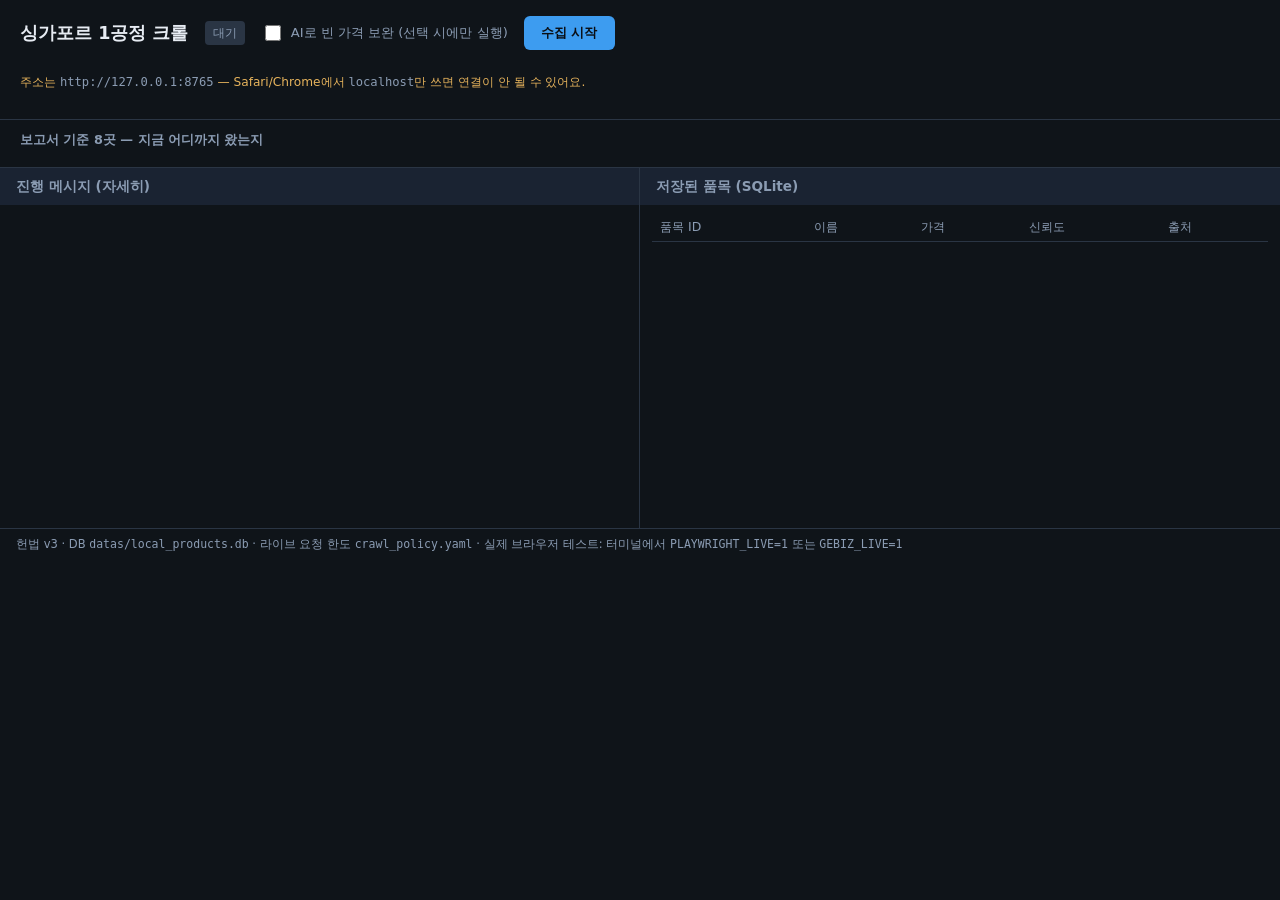
==== web/static/index.html @ 0917e07f "initial" ====
<!DOCTYPE html>
<html lang="ko">
<head>
  <meta charset="utf-8" />
  <meta name="viewport" content="width=device-width, initial-scale=1" />
  <title>싱가포르 1공정 크롤 · 로컬 대시보드</title>
  <style>
    :root {
      --bg: #0f1419;
      --panel: #1a2332;
      --text: #e7ecf3;
      --muted: #8b9cb3;
      --accent: #3d9cf0;
      --ok: #3ecf8e;
      --warn: #e6b35c;
      --err: #f07178;
      --skip: #6b7c90;
    }
    * { box-sizing: border-box; }
    body {
      margin: 0;
      font-family: "SF Pro Text", "Segoe UI", system-ui, sans-serif;
      background: var(--bg);
      color: var(--text);
      min-height: 100vh;
    }
    header {
      padding: 1rem 1.25rem;
      border-bottom: 1px solid #2a3544;
      display: flex;
      flex-wrap: wrap;
      align-items: center;
      gap: 0.75rem 1rem;
    }
    h1 { font-size: 1.1rem; font-weight: 600; margin: 0; }
    .badge {
      font-size: 0.75rem;
      padding: 0.2rem 0.5rem;
      border-radius: 4px;
      background: #2a3544;
      color: var(--muted);
    }
    .badge.on { background: #1e3d32; color: var(--ok); }
    .controls {
      display: flex;
      flex-wrap: wrap;
      align-items: center;
      gap: 0.75rem 1rem;
    }
    label.ai-opt {
      display: inline-flex;
      align-items: center;
      gap: 0.45rem;
      font-size: 0.82rem;
      color: var(--muted);
      cursor: pointer;
      user-select: none;
    }
    label.ai-opt input { accent-color: var(--accent); width: 1rem; height: 1rem; }
    button.primary {
      background: var(--accent);
      color: #0a0e14;
      border: none;
      padding: 0.5rem 1.1rem;
      border-radius: 6px;
      font-weight: 600;
      cursor: pointer;
    }
    button.primary:disabled { opacity: 0.45; cursor: not-allowed; }
    .hint-bar {
      width: 100%;
      font-size: 0.76rem;
      color: var(--warn);
    }
    .hint-bar code { color: var(--muted); }
    .board-wrap {
      padding: 0.75rem 1.25rem 0.5rem;
      border-bottom: 1px solid #2a3544;
    }
    .board-title {
      font-size: 0.8rem;
      font-weight: 600;
      color: var(--muted);
      margin-bottom: 0.6rem;
    }
    #sitesGrid {
      display: grid;
      grid-template-columns: repeat(auto-fill, minmax(200px, 1fr));
      gap: 0.55rem;
    }
    .site-card {
      background: var(--panel);
      border-radius: 8px;
      padding: 0.55rem 0.65rem;
      border: 1px solid #2a3544;
      min-height: 5.2rem;
      transition: border-color 0.15s, box-shadow 0.15s;
    }
    .site-card .num {
      font-size: 0.65rem;
      color: var(--muted);
      margin-bottom: 0.15rem;
    }
    .site-card .title { font-size: 0.78rem; font-weight: 600; line-height: 1.25; }
    .site-card .domain { font-size: 0.65rem; color: var(--muted); margin-top: 0.2rem; }
    .site-card .status-row {
      margin-top: 0.35rem;
      display: flex;
      align-items: center;
      gap: 0.35rem;
      flex-wrap: wrap;
    }
    .pill {
      font-size: 0.65rem;
      font-weight: 600;
      padding: 0.12rem 0.4rem;
      border-radius: 999px;
      background: #2a3544;
      color: var(--text);
    }
    .pill.pending { background: #2a3544; color: var(--muted); }
    .pill.running { background: #1a3050; color: var(--accent); }
    .pill.ok { background: #1e3d32; color: var(--ok); }
    .pill.skip { background: #2a333d; color: var(--skip); }
    .pill.warn { background: #3d3420; color: var(--warn); }
    .pill.error { background: #3d2024; color: var(--err); }
    .site-card .msg {
      font-size: 0.68rem;
      color: var(--muted);
      margin-top: 0.35rem;
      line-height: 1.35;
      max-height: 2.7rem;
      overflow: hidden;
    }
    .site-card.state-running { border-color: var(--accent); box-shadow: 0 0 0 1px rgba(61, 156, 240, 0.25); }
    .site-card.state-ok { border-color: rgba(62, 207, 142, 0.45); }
    .site-card.state-warn { border-color: rgba(230, 179, 92, 0.5); }
    .site-card.state-error { border-color: rgba(240, 113, 120, 0.55); }
    main { display: grid; grid-template-columns: 1fr 1fr; gap: 0; min-height: 360px; }
    @media (max-width: 960px) { main { grid-template-columns: 1fr; } }
    section {
      border-right: 1px solid #2a3544;
      display: flex;
      flex-direction: column;
      min-height: 320px;
    }
    section:last-child { border-right: none; }
    .section-head {
      padding: 0.6rem 1rem;
      background: var(--panel);
      font-size: 0.85rem;
      font-weight: 600;
      color: var(--muted);
    }
    #log {
      flex: 1;
      margin: 0;
      padding: 0.75rem 1rem;
      overflow: auto;
      font-family: ui-monospace, "Cascadia Code", monospace;
      font-size: 0.76rem;
      line-height: 1.45;
      list-style: none;
    }
    #log li { margin-bottom: 0.35rem; word-break: break-word; }
    #log .phase { color: var(--accent); }
    #log .success { color: var(--ok); }
    #log .warn { color: var(--warn); }
    #log .err { color: var(--err); }
    #log .info { color: var(--muted); }
    #log .muted { color: #5c6b7d; }
    table {
      width: 100%;
      border-collapse: collapse;
      font-size: 0.78rem;
    }
    th, td {
      text-align: left;
      padding: 0.35rem 0.5rem;
      border-bottom: 1px solid #2a3544;
    }
    th { color: var(--muted); font-weight: 500; position: sticky; top: 0; background: var(--bg); }
    .wrap { overflow: auto; flex: 1; padding: 0.5rem 0.75rem; }
    footer {
      padding: 0.5rem 1rem;
      font-size: 0.72rem;
      color: var(--muted);
      border-top: 1px solid #2a3544;
    }
  </style>
</head>
<body>
  <header>
    <h1>싱가포르 1공정 크롤</h1>
    <span id="runBadge" class="badge">대기</span>
    <div class="controls">
      <label class="ai-opt" title="켜면 빈 가격을 AI로 추정해 채웁니다. 신뢰도가 낮을 수 있어요.">
        <input type="checkbox" id="chkAi" />
        <span>AI로 빈 가격 보완 (선택 시에만 실행)</span>
      </label>
      <button type="button" class="primary" id="btnRun">수집 시작</button>
    </div>
    <p class="hint-bar">
      주소는 <code>http://127.0.0.1:8765</code> — Safari/Chrome에서 <code>localhost</code>만 쓰면 연결이 안 될 수 있어요.
    </p>
  </header>
  <div class="board-wrap">
    <div class="board-title">보고서 기준 8곳 — 지금 어디까지 왔는지</div>
    <div id="sitesGrid" aria-live="polite"></div>
  </div>
  <main>
    <section>
      <div class="section-head">진행 메시지 (자세히)</div>
      <ul id="log"></ul>
    </section>
    <section>
      <div class="section-head">저장된 품목 (SQLite)</div>
      <div class="wrap">
        <table>
          <thead>
            <tr>
              <th>품목 ID</th>
              <th>이름</th>
              <th>가격</th>
              <th>신뢰도</th>
              <th>출처</th>
            </tr>
          </thead>
          <tbody id="tbody"></tbody>
        </table>
      </div>
    </section>
  </main>
  <footer>헌법 v3 · DB <code>datas/local_products.db</code> · 라이브 요청 한도 <code>crawl_policy.yaml</code> · 실제 브라우저 테스트: 터미널에서 <code>PLAYWRIGHT_LIVE=1</code> 또는 <code>GEBIZ_LIVE=1</code></footer>
  <script>
    const STATUS_KO = {
      pending: "대기",
      running: "진행 중",
      ok: "완료",
      skip: "이번엔 건너뜀",
      warn: "주의",
      error: "오류",
    };

    const logEl = document.getElementById("log");
    const tbody = document.getElementById("tbody");
    const btnRun = document.getElementById("btnRun");
    const runBadge = document.getElementById("runBadge");
    const sitesGrid = document.getElementById("sitesGrid");
    const chkAi = document.getElementById("chkAi");

    function escapeHtml(s) {
      const d = document.createElement("div");
      d.textContent = s;
      return d.innerHTML;
    }

    function appendLog(ev) {
      if (ev.phase === "site_progress") return;
      const li = document.createElement("li");
      const lv = ev.level || "info";
      const phase = ev.phase || "?";
      const msg = ev.message || JSON.stringify(ev);
      const t = ev.ts ? new Date(ev.ts * 1000).toLocaleTimeString() : "";
      li.innerHTML = `<span class="muted">${escapeHtml(t)}</span> <span class="phase">[${escapeHtml(phase)}]</span> <span class="${escapeHtml(lv)}">${escapeHtml(msg)}</span>`;
      logEl.appendChild(li);
      logEl.scrollTop = logEl.scrollHeight;
    }

    async function refreshSites() {
      try {
        const r = await fetch("/api/sites");
        const sites = await r.json();
        const frag = document.createDocumentFragment();
        sites.forEach((s, i) => {
          const st = s.status || "pending";
          const ko = STATUS_KO[st] || st;
          const card = document.createElement("div");
          const stateExtra =
            st === "running" ? " state-running" :
            st === "ok" ? " state-ok" :
            st === "warn" ? " state-warn" :
            st === "error" ? " state-error" : "";
          card.className = "site-card" + stateExtra;
          card.title = s.hint || "";
          card.innerHTML = `
            <div class="num">보고서 순서 ${i + 1} / ${sites.length}</div>
            <div class="title">${escapeHtml(s.name)}</div>
            <div class="domain">${escapeHtml(s.domain)}</div>
            <div class="status-row">
              <span class="pill ${escapeHtml(st)}">${escapeHtml(ko)}</span>
            </div>
            <div class="msg">${escapeHtml(s.message || "")}</div>
          `;
          frag.appendChild(card);
        });
        sitesGrid.innerHTML = "";
        sitesGrid.appendChild(frag);
      } catch (e) {
        console.error(e);
      }
    }

    async function refreshProducts() {
      try {
        const r = await fetch("/api/products");
        const rows = await r.json();
        tbody.innerHTML = rows.map((p) => `
          <tr>
            <td>${escapeHtml(p.product_id || "")}</td>
            <td>${escapeHtml(p.trade_name || "")}</td>
            <td>${p.price_local != null ? p.price_local : "—"}</td>
            <td>${p.confidence != null ? p.confidence : "—"}</td>
            <td>${escapeHtml(p.source_name || "")}</td>
          </tr>
        `).join("");
      } catch (e) {
        console.error(e);
      }
    }

    async function pollStatus() {
      try {
        const r = await fetch("/api/status");
        const s = await r.json();
        runBadge.textContent = s.running ? "수집 중" : "대기";
        runBadge.className = "badge" + (s.running ? " on" : "");
        btnRun.disabled = s.running;
      } catch (_) {}
    }

    const es = new EventSource("/api/stream");
    es.onmessage = (e) => {
      try {
        const ev = JSON.parse(e.data);
        appendLog(ev);
        refreshProducts();
        refreshSites();
      } catch (_) {}
    };
    es.onerror = () => { /* reconnect */ };

    btnRun.onclick = async () => {
      btnRun.disabled = true;
      try {
        const r = await fetch("/api/run", {
          method: "POST",
          headers: { "Content-Type": "application/json" },
          body: JSON.stringify({ use_ai_discovery: chkAi.checked }),
        });
        const j = await r.json();
        if (!r.ok) alert(typeof j.detail === "string" ? j.detail : JSON.stringify(j.detail || j));
      } catch (e) {
        alert(String(e));
      }
      pollStatus();
      refreshSites();
    };

    setInterval(() => { pollStatus(); refreshSites(); }, 800);
    refreshProducts();
    pollStatus();
    refreshSites();
  </script>
</body>
</html>
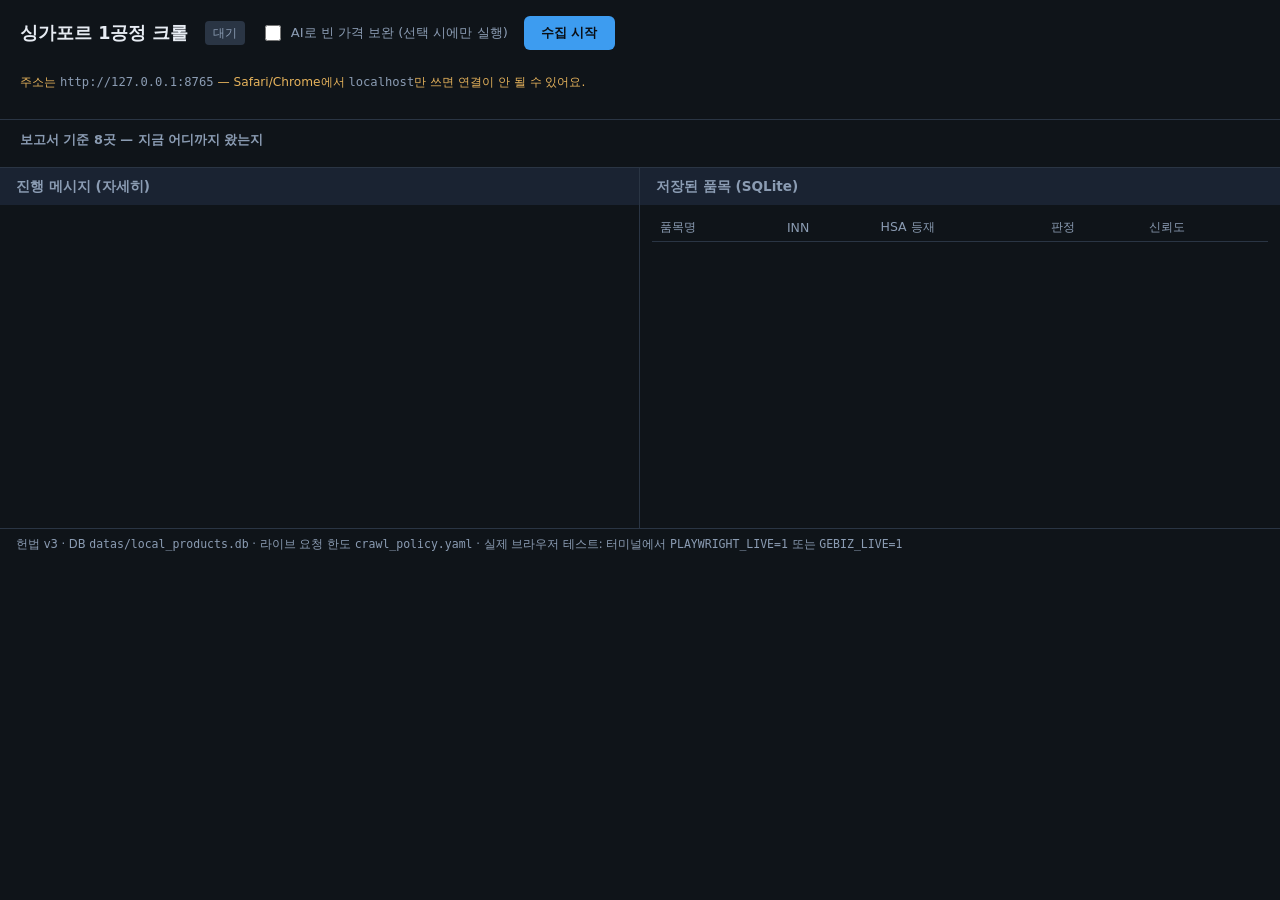
==== commit 91da4db2: "fix" ====
--- a/web/static/index.html
+++ b/web/static/index.html
@@ -219,11 +219,11 @@
         <table>
           <thead>
             <tr>
-              <th>품목 ID</th>
-              <th>이름</th>
-              <th>가격</th>
+              <th>품목명</th>
+              <th>INN</th>
+              <th>HSA 등재</th>
+              <th>판정</th>
               <th>신뢰도</th>
-              <th>출처</th>
             </tr>
           </thead>
           <tbody id="tbody"></tbody>
@@ -307,11 +307,11 @@
         const rows = await r.json();
         tbody.innerHTML = rows.map((p) => `
           <tr>
-            <td>${escapeHtml(p.product_id || "")}</td>
             <td>${escapeHtml(p.trade_name || "")}</td>
-            <td>${p.price_local != null ? p.price_local : "—"}</td>
+            <td>${escapeHtml(p.inn_name || "")}</td>
+            <td>${escapeHtml(p.regulatory_id ? "등재 (" + p.regulatory_id + ")" : "미등재")}</td>
+            <td>${escapeHtml(p.verdict || "—")}</td>
             <td>${p.confidence != null ? p.confidence : "—"}</td>
-            <td>${escapeHtml(p.source_name || "")}</td>
           </tr>
         `).join("");
       } catch (e) {
